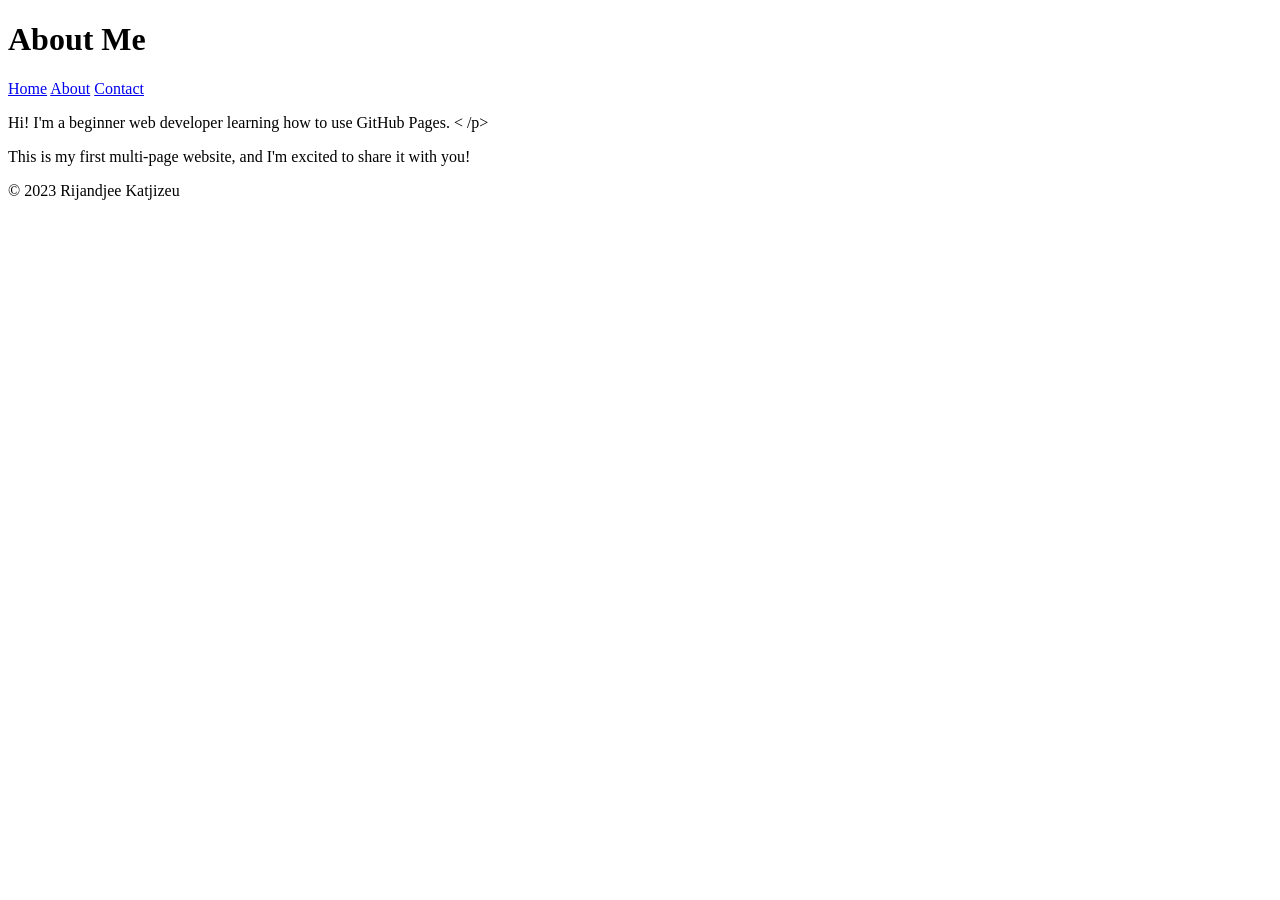
==== about.html @ 2ad74ef3 "Add files via upload" ====
﻿<!DOCTYPE html>

<html lang="en"

<head>

    <meta charset="UTF-8">
    <meta name="viewport" content="width=device-width, initial-scale=1.0">
    <title>About Me</title>

</head>

<body>

    <header>

        <h1>About Me</h1>

        <nav>
            <a href="index.html">Home</a>

            <a href="about.html">About</a>

            <a href="contact.html">Contact</a>

        </nav>

    </header>

    <main>

        <p>Hi! I'm a beginner web developer learning how to use GitHub Pages. < /p>

        <p>This is my first multi-page website, and I'm excited to share it with you!</p>

    </main>



    <footer>

        <p>&copy; 2023 Rijandjee Katjizeu</p>

    </footer>
</body>

</html>
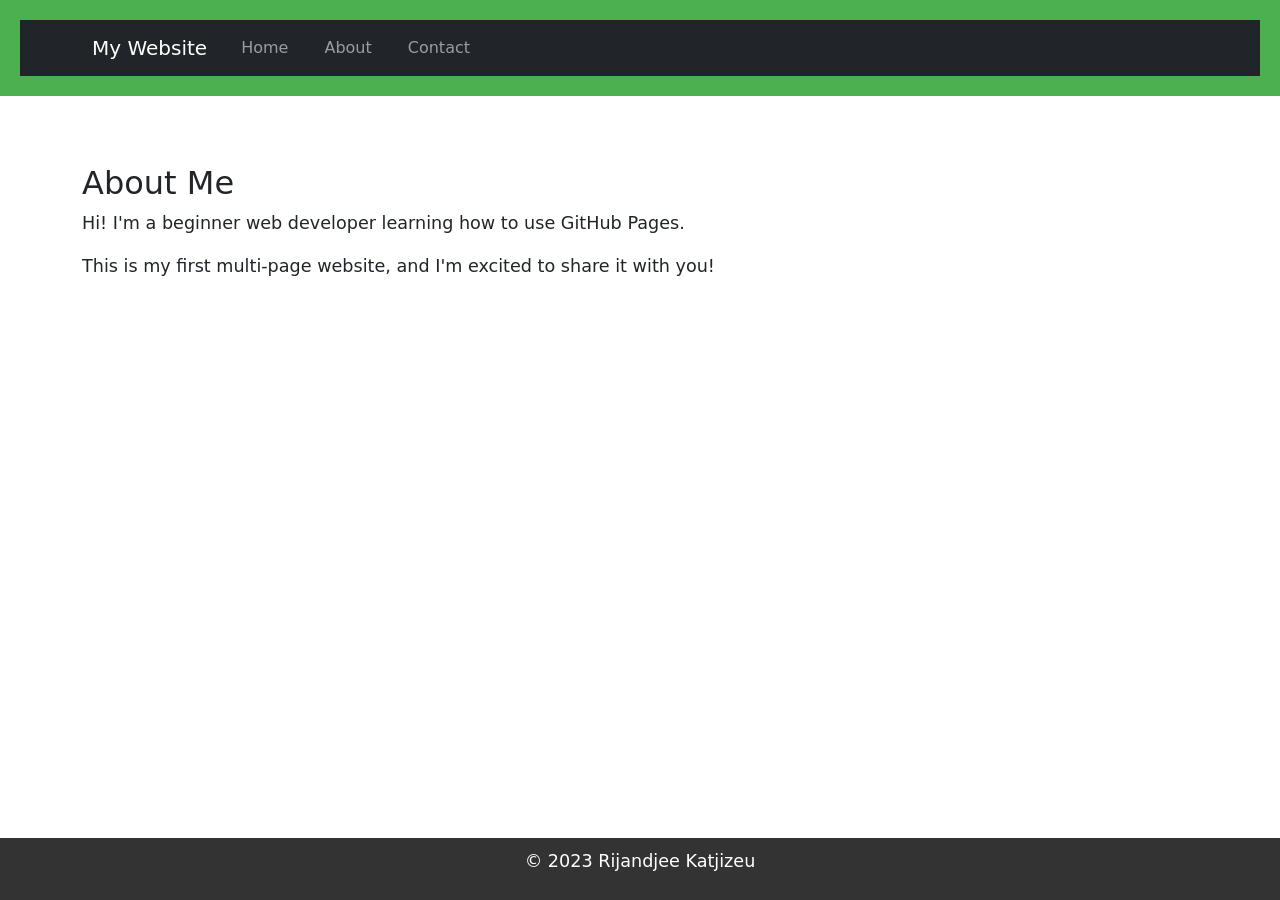
==== commit 0fe99335: "Add files via upload" ====
--- a/about.html
+++ b/about.html
@@ -7,41 +7,81 @@
     <meta charset="UTF-8">
     <meta name="viewport" content="width=device-width, initial-scale=1.0">
     <title>About Me</title>
+    <link rel="stylesheet" href="styles.css">
+    <!-- Bootstrap CSS --> 
+
+<link href="https://cdn.jsdelivr.net/npm/bootstrap@5.3.0/dist/css/bootstrap.min.css" rel="stylesheet"> 
 
 </head>
 
 <body>
 
-    <header>
+ <header>
+   <nav class="navbar navbar-expand-lg navbar-dark bg-dark"> 
 
-        <h1>About Me</h1>
+        <div class="container"> 
 
-        <nav>
-            <a href="index.html">Home</a>
+            <a class="navbar-brand" href="index.html">My Website</a>
+             <button class="navbar-toggler" type="button" data-bs-toggle="collapse" data-bs-target="#navbarNav"> 
 
-            <a href="about.html">About</a>
+                <span class="navbar-toggler-icon"></span> 
 
-            <a href="contact.html">Contact</a>
+            </button> 
 
-        </nav>
+            <div class="collapse navbar-collapse" id="navbarNav"> 
 
-    </header>
+                <ul class="navbar-nav"> 
 
-    <main>
+                    <li class="nav-item"> 
 
-        <p>Hi! I'm a beginner web developer learning how to use GitHub Pages. < /p>
+                        <a class="nav-link" href="index.html">Home</a> 
 
-        <p>This is my first multi-page website, and I'm excited to share it with you!</p>
+                    </li> 
 
-    </main>
+                    <li class="nav-item"> 
 
+                        <a class="nav-link" href="about.html">About</a> 
 
+                    </li> 
+
+                    <li class="nav-item"> 
+
+                        <a class="nav-link" href="contact.html">Contact</a> 
+
+                    </li> 
+
+                </ul> 
+
+            </div> 
+
+        </div> 
+
+    </nav> 
+
+</header> 
+
+   <main class="container my-5"> 
+
+    <h2>About Me</h2> 
+
+    <p>Hi! I'm a beginner web developer learning how to use GitHub Pages.</p> 
+
+    <p>This is my first multi-page website, and I'm excited to share it with you!</p> 
+
+</main> 
 
     <footer>
 
         <p>&copy; 2023 Rijandjee Katjizeu</p>
 
     </footer>
+
+    <!-- Bootstrap JS and dependencies --> 
+
+<script src="https://cdn.jsdelivr.net/npm/@popperjs/core@2.11.6/dist/umd/popper.min.js"></script> 
+
+<script src="https://cdn.jsdelivr.net/npm/bootstrap@5.3.0/dist/js/bootstrap.min.js"></script> 
+
 </body>
 
 </html>
--- a/styles.css
+++ b/styles.css
@@ -0,0 +1,135 @@
+body {
+
+font-family: Arial, sans-serif;
+
+color: #333;
+
+background-color: #dad7e9;
+
+margin: 0;
+
+padding: 0;
+
+line-height: 1.6;
+
+}
+
+header {
+
+background-color: #4CAF50;
+
+color: white;
+
+padding: 20px;
+
+text-align: center;
+
+}
+
+
+header h1 {
+
+margin: 0;
+
+}
+
+
+nav a {
+
+color: rgb(20, 16, 16);
+
+text-decoration: none;
+
+margin: 0 10px;
+}
+
+
+nav a:hover {
+
+  text-decoration: underline;
+
+}
+
+main {
+
+padding: 20px;
+
+max-width: 800px;
+
+margin: 0 auto;
+}
+
+
+main img {
+
+max-width: 100%;
+
+height: auto;
+
+display: block;
+
+margin: 20px 0;
+
+}
+
+footer {
+
+background-color: #333;
+
+color: white;
+
+text-align: center;
+
+padding: 10px;
+
+position: fixed;
+
+bottom: 0;
+
+width: 100%;
+
+}
+
+p {
+
+font-size: 1.1em;
+
+}
+
+
+a {
+
+color: #4CAF50;
+
+text-decoration: none;
+
+}
+
+
+a:hover {
+
+text-decoration: underline;
+
+}
+
+
+img {
+
+border: 5px solid #4CAF50;
+
+border-radius: 10px;
+
+}
+
+
+main a[href^="mailto:"] {
+
+color: #ff5722;
+
+font-weight: bold;
+
+}
+
+
+
+
